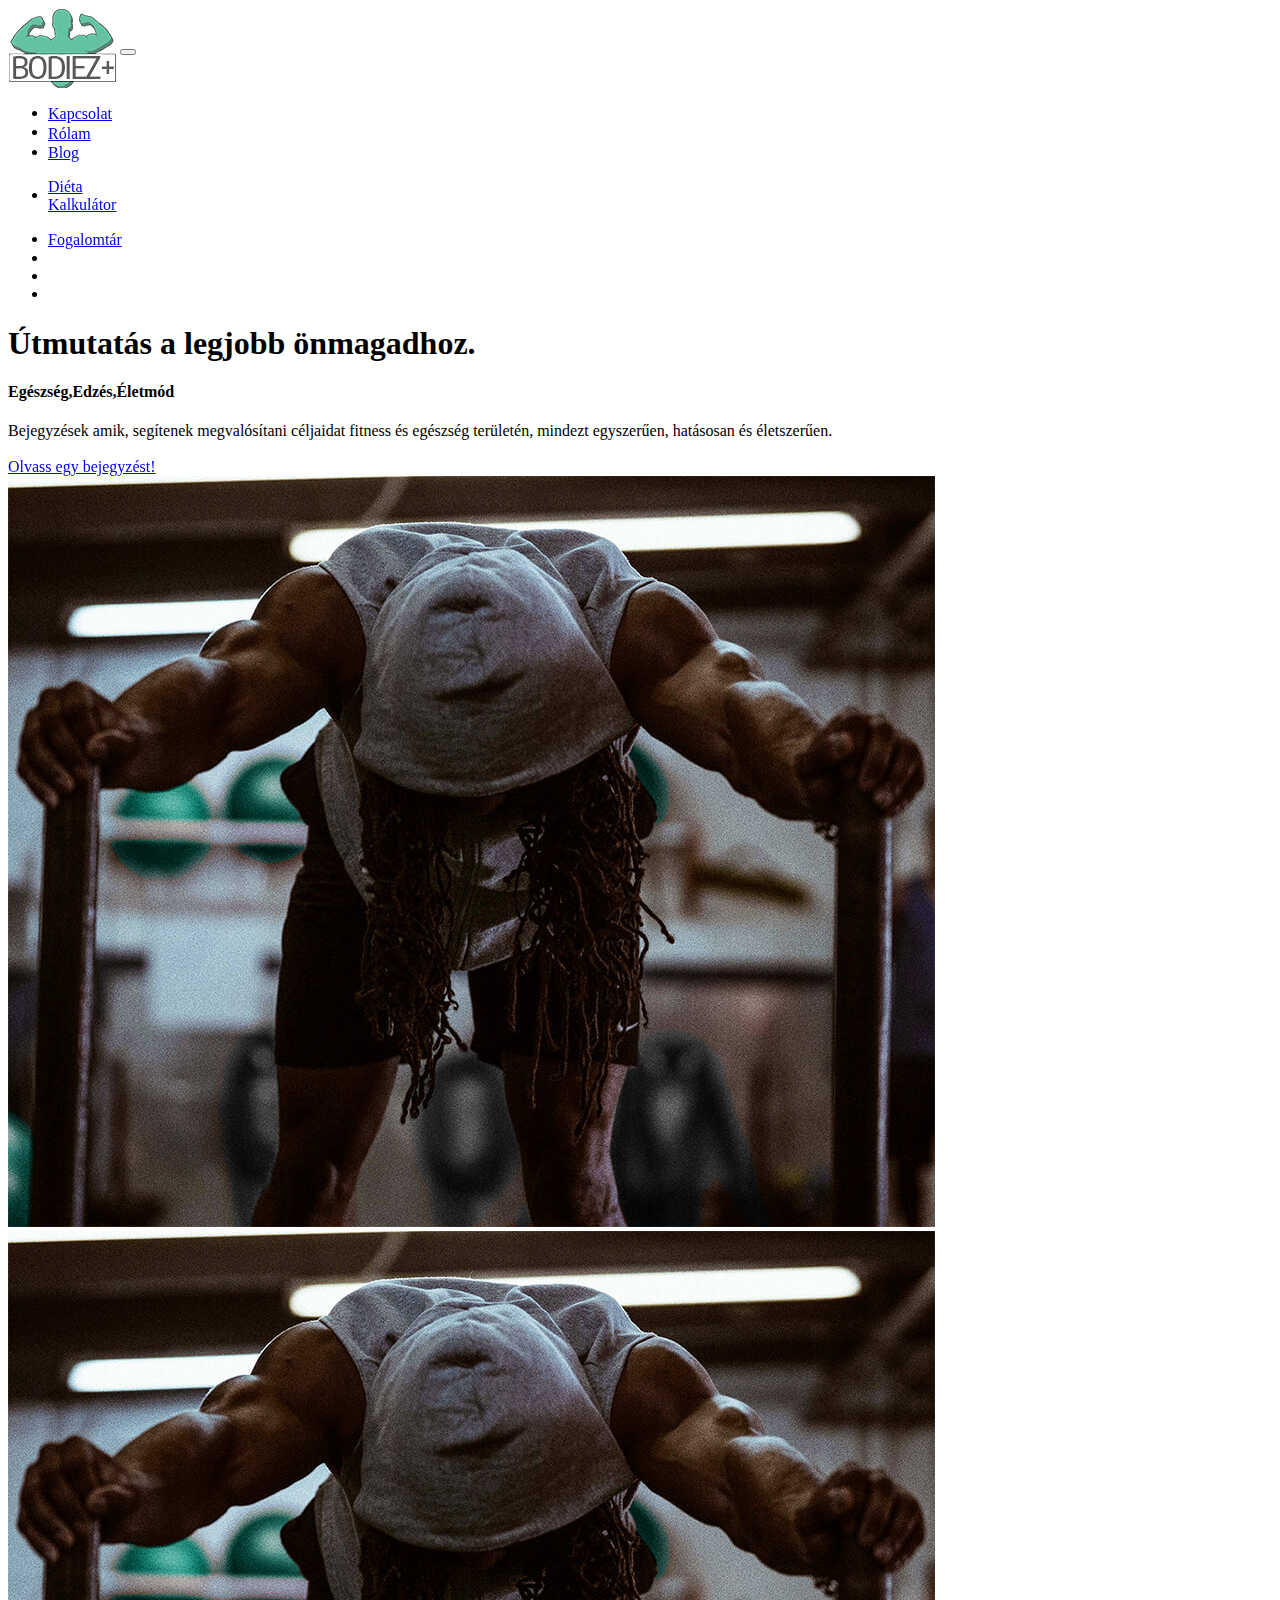
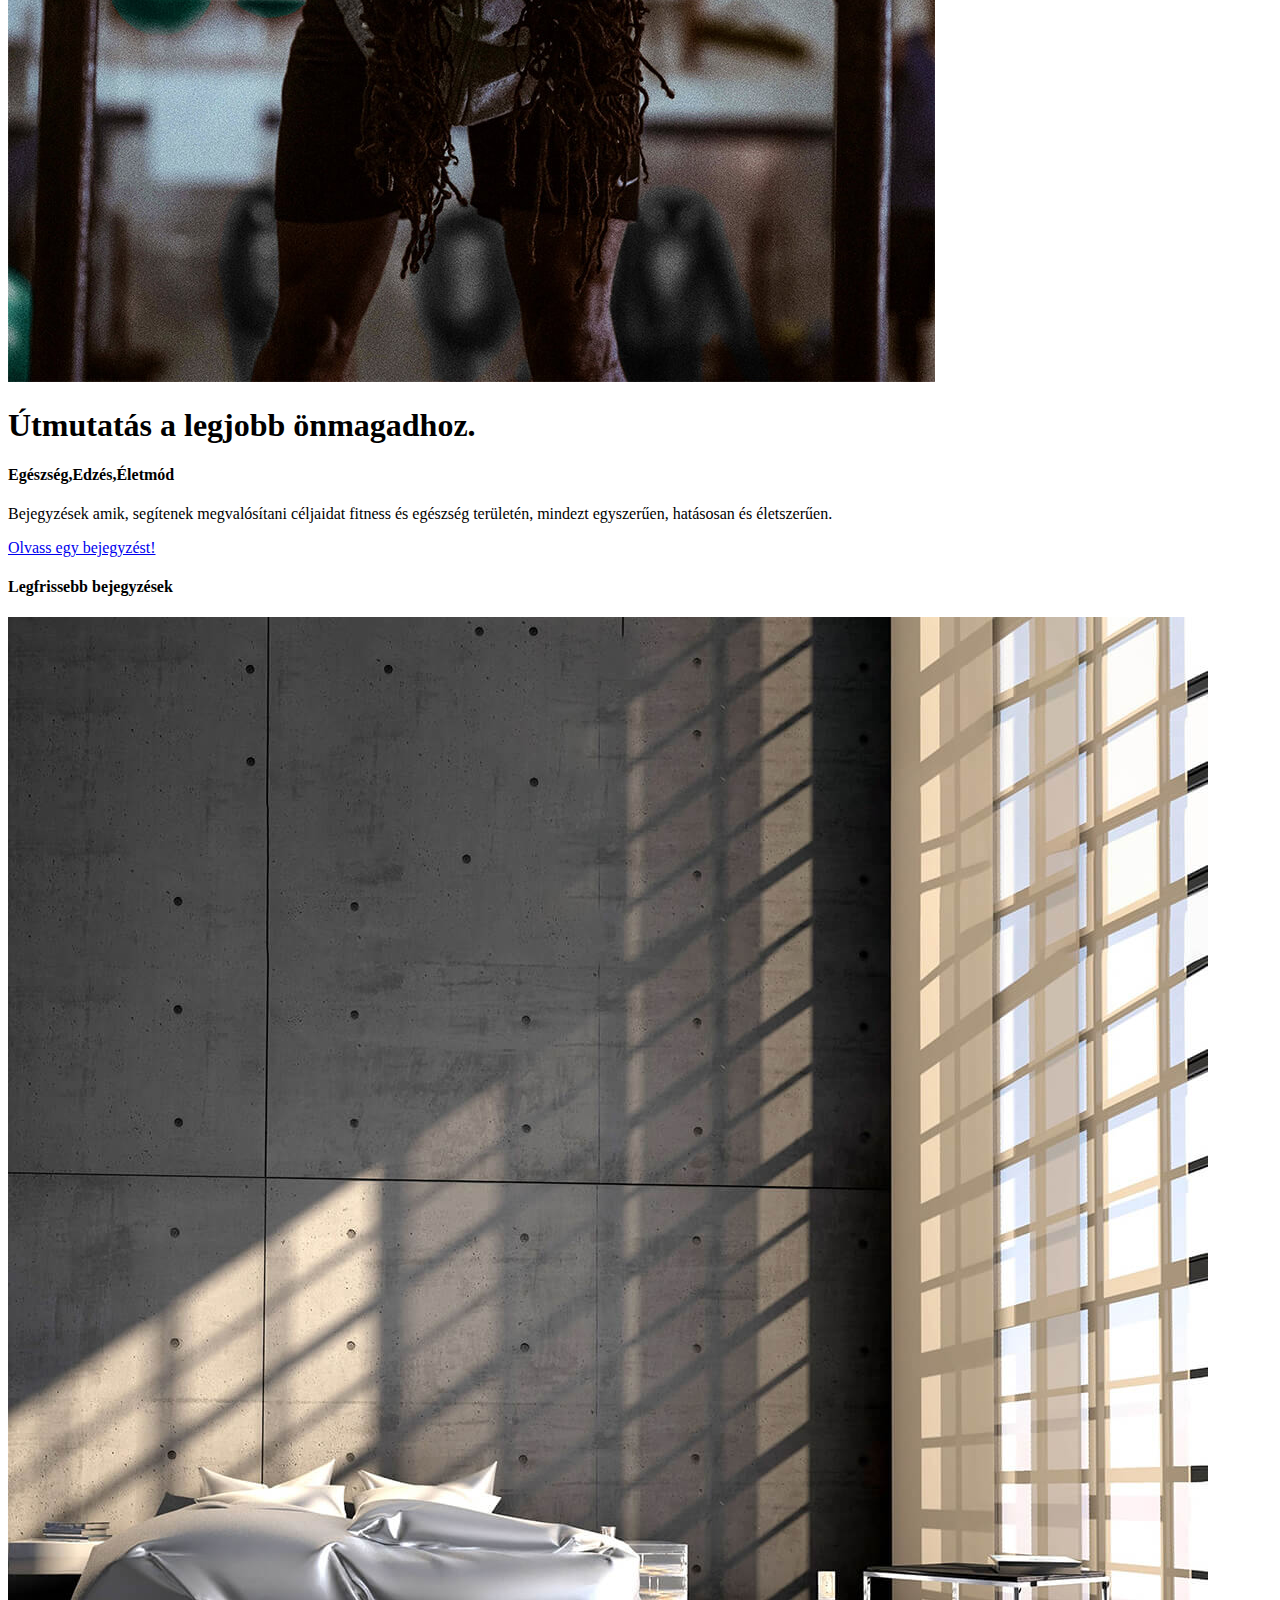
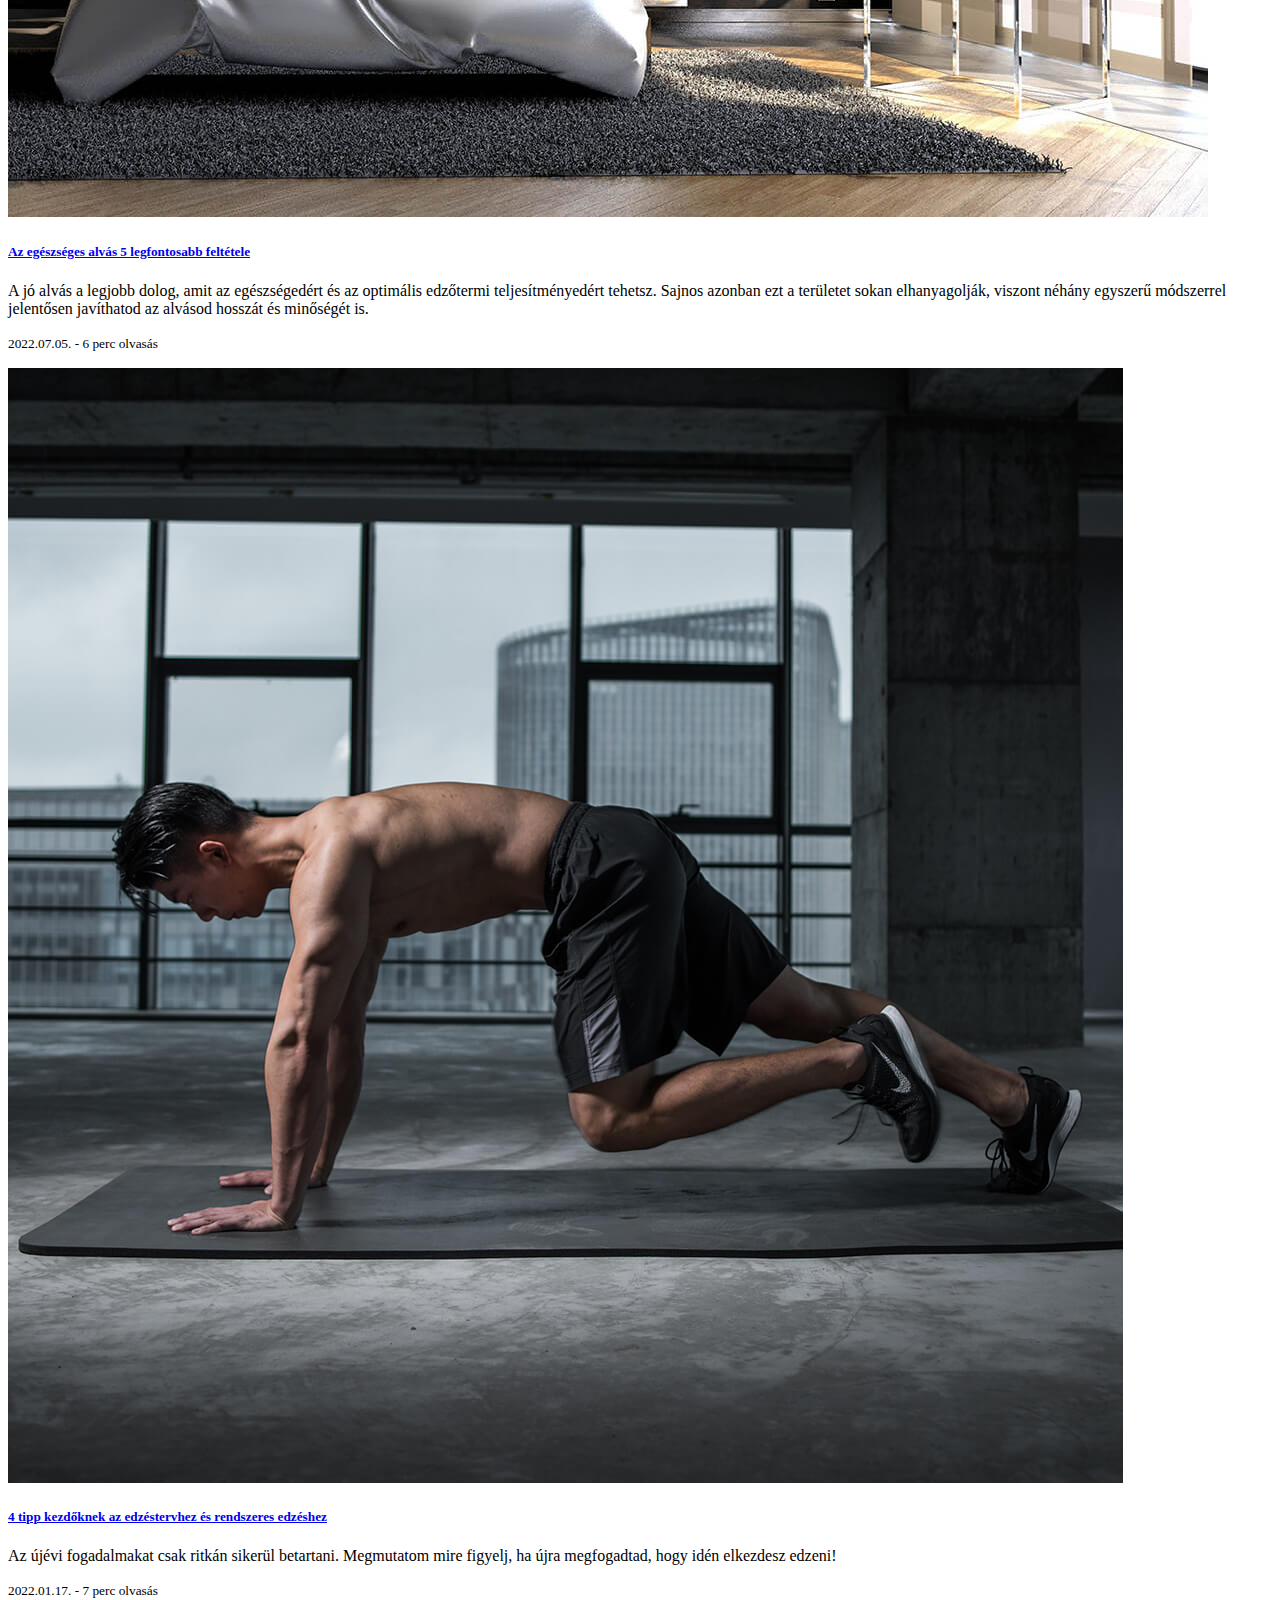
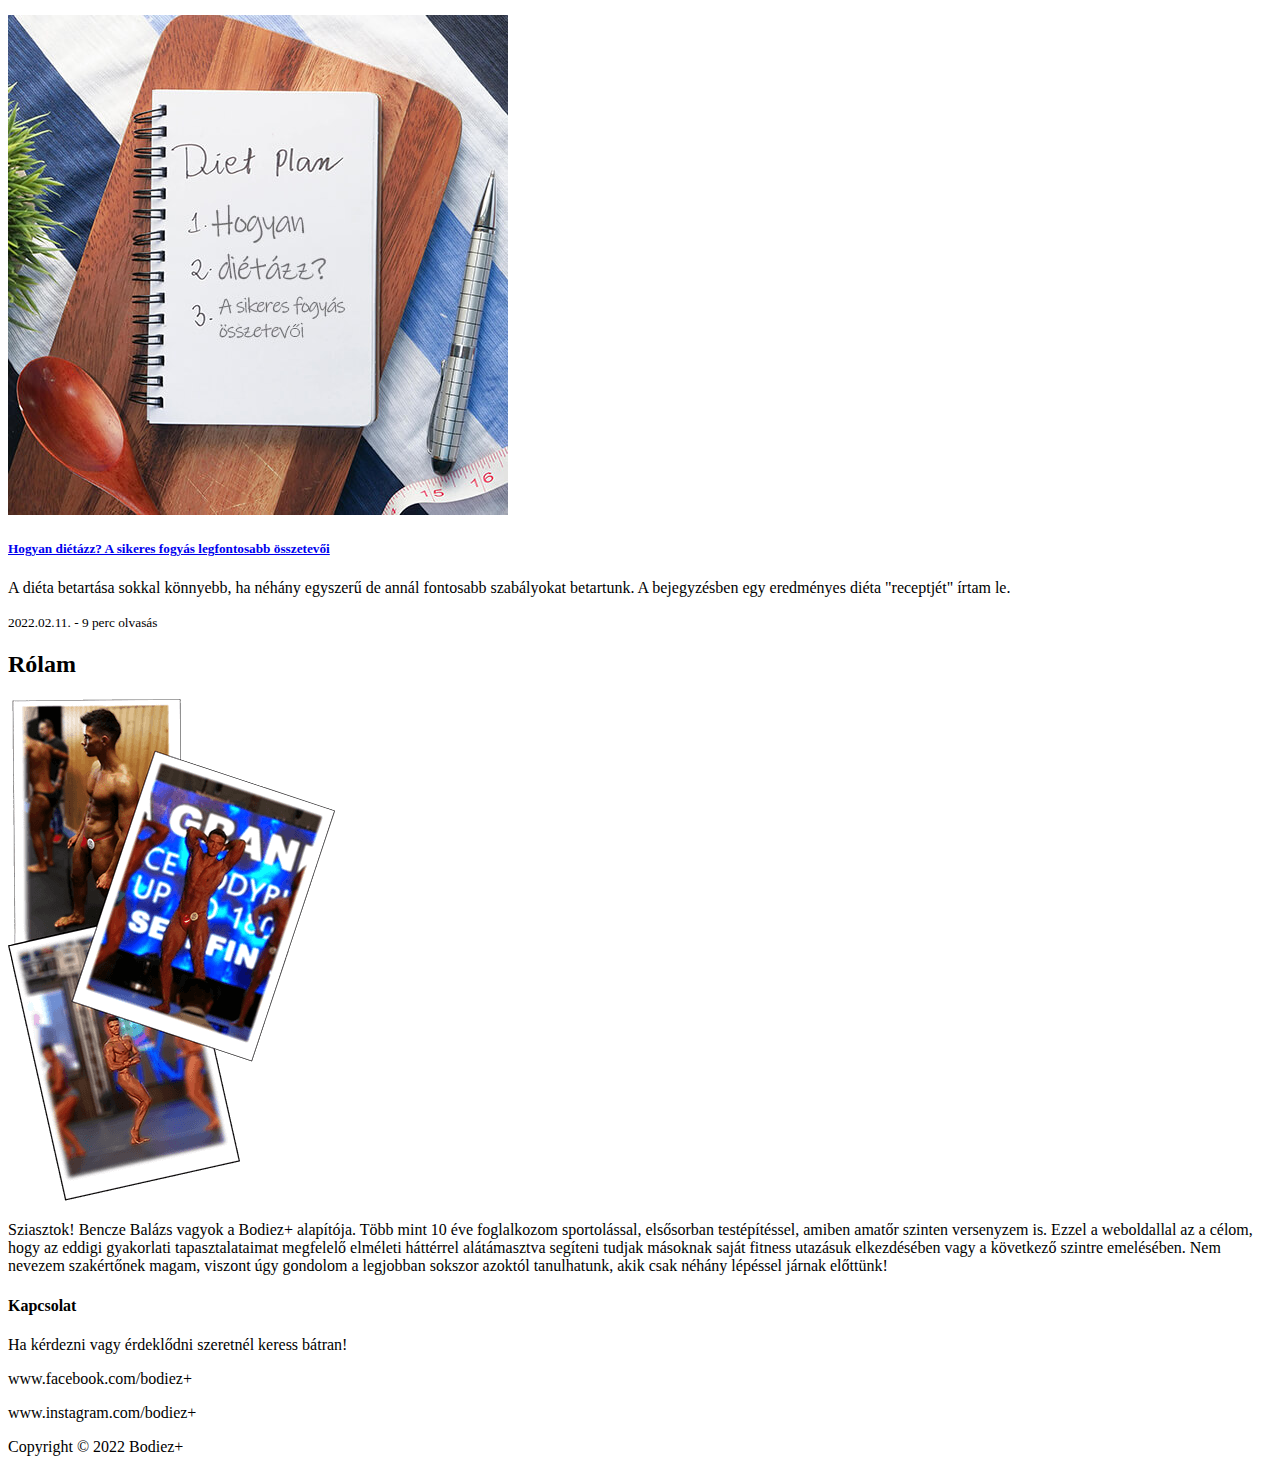
==== index.html @ ce90ee62 "fix" ====
<!--MENU-------------------------------------------
1. NAVBAR (bootstrap)
2. HERO MAIN PAGE
3. CARD GROUP (bootstrap)
4. RÓLAM
5. KAPCSOLAT
-------------------------------------------------->


<!DOCTYPE html>
<html lang="hu">
	<head>

		<link rel="icon" href="images/logo/Bodiez+ logo.png" type="image/icon type"> <!--HTML Title icon-->
		
		<title>
			Bodiez+
		</title>

		<meta name="description" content="Edzésről és egészséges életmódról szóló blog">
		<meta name="keywords" content="edzés, testépítés, diéta, egészséges étrend, fogyás, egészséges életmód,edzésterv"> 

		<script type="application/ld+json">{
			"@context": "http://schema.org",
			"@type": "WebSite",
			  "name": "Bodiez+",
			  "url": "https://www.bodiezplus.hu/",
			}</script>
		
		<!-- Saját CSS-ek-->
		<link rel="stylesheet" type="text/css" href="css/style.css">
		<!-- FontAwesome CSS-->
		<link rel="stylesheet" type="text/css" href="css/all.css">
		<!-- Google Font-->
		<link rel="stylesheet" href="https://fonts.googleapis.com/css?family=Encode+Sans+Semi+Condensed:400"/> <!--Encode Sans Semi Condensed Font (a css stylesheet felett kell lennie a kódban) !important-ot kellet írni a font-famailyhez hogy jó legyen-->
		<!--Hover.css-->
		<link href="CSS/hover.css" rel="stylesheet" media="all">
		<!-- Required meta tags Bootstrap -->
		<meta charset="utf-8">
		<meta name="viewport" content="width=device-width, initial-scale=1">
		<!-- Bootstrap CSS -->
		<link href="https://cdn.jsdelivr.net/npm/bootstrap@5.1.3/dist/css/bootstrap.min.css" rel="stylesheet" integrity="sha384-1BmE4kWBq78iYhFldvKuhfTAU6auU8tT94WrHftjDbrCEXSU1oBoqyl2QvZ6jIW3" crossorigin="anonymous">

		<!-- Global site tag (gtag.js) - Google Analytics -->
		<script async src="https://www.googletagmanager.com/gtag/js?id=G-F5WJ1SFQ71"></script>
		<script>
		window.dataLayer = window.dataLayer || [];
		function gtag(){dataLayer.push(arguments);}
		gtag('js', new Date());

		gtag('config', 'G-F5WJ1SFQ71');
		gtag('config', 'UA-216389360-1');
		</script>
	</head>
		
<body>
		
	<!--1. Navbar (bootstrap) start ----------------------------------------------------------------------------------------------------------------------------------->
	<nav class="navbar navbar-expand-lg">
		<div class="container-fluid">
		<a href="index.html"><img class="navlogo hvr-sink" src="images/logo/Bodiez+ logo.png" alt="bodiezplus logo"></a>
		  <button class="navbar-toggler" type="button" data-bs-toggle="collapse" data-bs-target="#navbarSupportedContent" aria-controls="navbarSupportedContent" aria-expanded="false" aria-label="Toggle navigation">
			<span><i class="fas fa-bars"></i></span>
		  </button>
		  <div class="collapse navbar-collapse" id="navbarSupportedContent">
			<ul class="navbar-nav me-auto mb-2 mb-lg-0">
			  <li class="nav-item">
				<a class="nav-link hvr-sink" href="#kapcsolat">Kapcsolat</a>
			  </li>
			  <li class="nav-item">
				<a class="nav-link hvr-sink" href="#rólam">Rólam</a>
			  </li>
			  <li class="nav-item">
				<a class="nav-link hvr-sink" href="blog.html">Blog</a>
			  </li>
			  <li class="nav-item">
				<a class="nav-link hvr-sink" href="dieta-kalkulator.html"> <p id="diéta-kalkulátor">Diéta<br>Kalkulátor</p></a>
			  </li>
			  <li class="nav-item">
				<a class="nav-link hvr-sink" href="fitness-fogalomtar.html">Fogalomtár</a>
			  </li>
			  <li class="nav-item">
				<a class="nav-link hvr-sink" title="Bodiezplus instagram" target="_blank" rel="noopener" href="https://www.instagram.com/bodiezplus/"><i class="fab fa-instagram fa-lg"></i></a>
			  </li>
			  <li class="nav-item">
				<a class="nav-link hvr-sink" title="Bodiezplus facebook" target="_blank" rel="noopener" href="https://www.facebook.com/bodiezplus"><i class="fab fa-facebook fa-lg"></i></a>
			  </li>
			  <li class="nav-item">
				<a class="nav-link hvr-sink" title="Bodiezplus reddit" target="_blank" rel="noopener" href="https://www.reddit.com/r/Bodiezplus/"><i class="fab fa-reddit fa-lg"></i></a>
			  </li>
			</ul>
		
		  </div>
		</div>
	  </nav>
	 <!-- Navbar (bootstarp) end --> 


	
	
	<!--2. Hero main page start---------------------------------------------------------------------------------------------------------------------------------------------->
	 <div class="container">
		<div class="row">
		  <div class="col-4">
			<h1>Útmutatás a legjobb önmagadhoz.</h1>
			<h4>Egészség,Edzés,Életmód</h4>
			<p class="herop">Bejegyzések amik, segítenek megvalósítani céljaidat fitness és egészség területén, mindezt egyszerűen, hatásosan és életszerűen.</p>
			<!--<button class="iratkozzfelbtn hvr-sink">Iratkozz fel!</button> <button class="olvassbtn hvr-sink">Olvass egy bejegyzést</button>-->
			<a class="hvr-sink" id="herobutton" href="blog.html">Olvass egy bejegyzést!</a>
		  </div>
		  <div class="col-8">
			<img id="heroimg" src="images/heropage/bodybuilder konditeremben edz.jpg" alt="testépítő edzőteremben edzés">
		  </div>
		</div>
	  </div>

	  <div class="heromobile">

		<div class="heromobile_img">
			<img src="images/heropage/bodybuilder konditeremben edz.jpg" alt="testépítő edzőteremben edzés">
		</div>
		
		<div class="heromobile_szöveg">
			<h1>Útmutatás a legjobb önmagadhoz.</h1>
			<h4>Egészség,Edzés,Életmód</h4>
			<p class="herop">Bejegyzések amik, segítenek megvalósítani céljaidat fitness és egészség területén, mindezt egyszerűen, hatásosan és életszerűen.</p>
			<a id="herobutton" href="blog.html">Olvass egy bejegyzést!</a>
		</div>

	  </div>
	<!--Hero main page end-->


	
	<!--3. Card Group (bootstrap) start------------------------------------------------------------------------------------------------------------------------->
	<div class="cardgroupcím"><h4>Legfrissebb bejegyzések</h4></div>
	
	<div class="card-group">

		<div id="card3" class="card">
			<a href="Az-egeszseges-alvas-5-legfontosabb-feltetele.html"><img src="images/blogpost_images/bed-canva.jpg" class="card-img-top" alt="Az egészséges alvás 5 legfontosabb feltétele blogposzt"></a>
			<div class="card-body">
			  <a href="#"><h5 class="card-title">Az egészséges alvás 5 legfontosabb feltétele</h5></a>
			  <p class="card-text">A jó alvás a legjobb dolog, amit az egészségedért és az optimális edzőtermi teljesítményedért tehetsz. Sajnos azonban ezt a területet sokan elhanyagolják, viszont néhány egyszerű módszerrel jelentősen javíthatod az alvásod hosszát és minőségét is.</p>
			  <p class="card-text"><small class="text-muted">2022.07.05. - 6 perc olvasás</small></p>
			</div>
		  </div>

		<div id="card1" class="card">
		  <a href="4-tipp-kezdoknek-az-edzestervhez-es-rendszeres-edzeshez.html"><img src="images/blogpost_images/hogyan-kezdjünk-el-edzeni-pexels-li-sun-comp.jpg" class="card-img-top" alt="4-tipp-kezdőknek-az-edzéstervhez-és-rendszeres-edzéshez"></a>
		  <div class="card-body">
			<a href="4-tipp-kezdoknek-az-edzestervhez-es-rendszeres-edzeshez.html"><h5 class="card-title">4 tipp kezdőknek az edzéstervhez és rendszeres edzéshez</h5></a>
			<p class="card-text">Az újévi fogadalmakat csak ritkán sikerül betartani. Megmutatom mire figyelj, ha újra megfogadtad, hogy idén elkezdesz edzeni!</p>
			<p class="card-text"><small class="text-muted">2022.01.17. - 7 perc olvasás</small></p>
		  </div>
		</div>

		<div id="card2" class="card">
		  <a href="Hogyan-dietazz-a-sikeres-fogyas-legfontosabb-osszetevoi.html"><img src="images/blogpost_images/diéta-canva.jpg" class="card-img-top" alt="Hogyan diétázz? A sikeres fogyás legfontosabb összetevői"></a>
		  <div class="card-body">
			<a href="Hogyan-dietazz-a-sikeres-fogyas-legfontosabb-osszetevoi.html"><h5 class="card-title">Hogyan diétázz? A sikeres fogyás legfontosabb összetevői</h5></a>
			<p class="card-text">A diéta betartása sokkal könnyebb, ha néhány egyszerű de annál fontosabb szabályokat betartunk. A bejegyzésben egy eredményes diéta "receptjét" írtam le.</p>
			<p class="card-text"><small class="text-muted">2022.02.11. - 9 perc olvasás</small></p>
		  </div>
		</div>
	
	  </div>
	 <!--Card Group (bootstrap) end-->
	

	<!--4. Rólam start------------------------------------------------------------------------------------------------------------------------------------------------------>
	<div id="rólam" class="rólam">
		<h2 id="rólamh2">Rólam</h2>
		<div class="rólamimg">
			<img src="images/rólam_page/testepito-verseny-kepek-rolam.png" alt="amatőr testépítő versenyző a versenyen">
			
			<p id="rólam_p">
				Sziasztok! Bencze Balázs vagyok a Bodiez+ alapítója.
				Több mint 10 éve foglalkozom sportolással, elsősorban testépítéssel, amiben
				amatőr szinten versenyzem is. Ezzel a weboldallal az a célom, hogy
				az eddigi gyakorlati tapasztalataimat megfelelő elméleti háttérrel alátámasztva segíteni tudjak másoknak saját fitness utazásuk elkezdésében vagy a következő szintre emelésében. Nem nevezem szakértőnek magam, viszont úgy gondolom a legjobban sokszor azoktól tanulhatunk, akik csak néhány lépéssel járnak előttünk!
			</p>
		</div>

	</div>
	<!-- Rólam end-->


	<!--5. Kapcsolat start-------------------------------------------------------------------------------------------------------------------------------------------------->
	<div id="kapcsolat" class="kapcsolat">
	
		<h4 id="kapcsolath4">Kapcsolat</h4>
		<p id="kapcsolatfőp">Ha kérdezni vagy érdeklődni szeretnél keress bátran!</p>
		
		<div class="kapcsolatsor">
			<i class="fas fa-envelope"></i>
			<p></p>
			<i class="fab fa-facebook fa-lg"></i>
			<p>www.facebook.com/bodiez+</p>
			<i class="fab fa-instagram fa-lg"></i>
			<p>www.instagram.com/bodiez+</p>
		</div>
	

	</div>
	<!--Kapcsolat end-->


	<!-- Option 1: Bootstrap Bundle with Popper (Javascript) -->
	<script src="https://cdn.jsdelivr.net/npm/bootstrap@5.1.3/dist/js/bootstrap.bundle.min.js" integrity="sha384-ka7Sk0Gln4gmtz2MlQnikT1wXgYsOg+OMhuP+IlRH9sENBO0LRn5q+8nbTov4+1p" crossorigin="anonymous"></script>

</body>
		<div class="footer">
			<footer>Copyright &copy; 2022 Bodiez+</footer>
		</div>
	
</html>
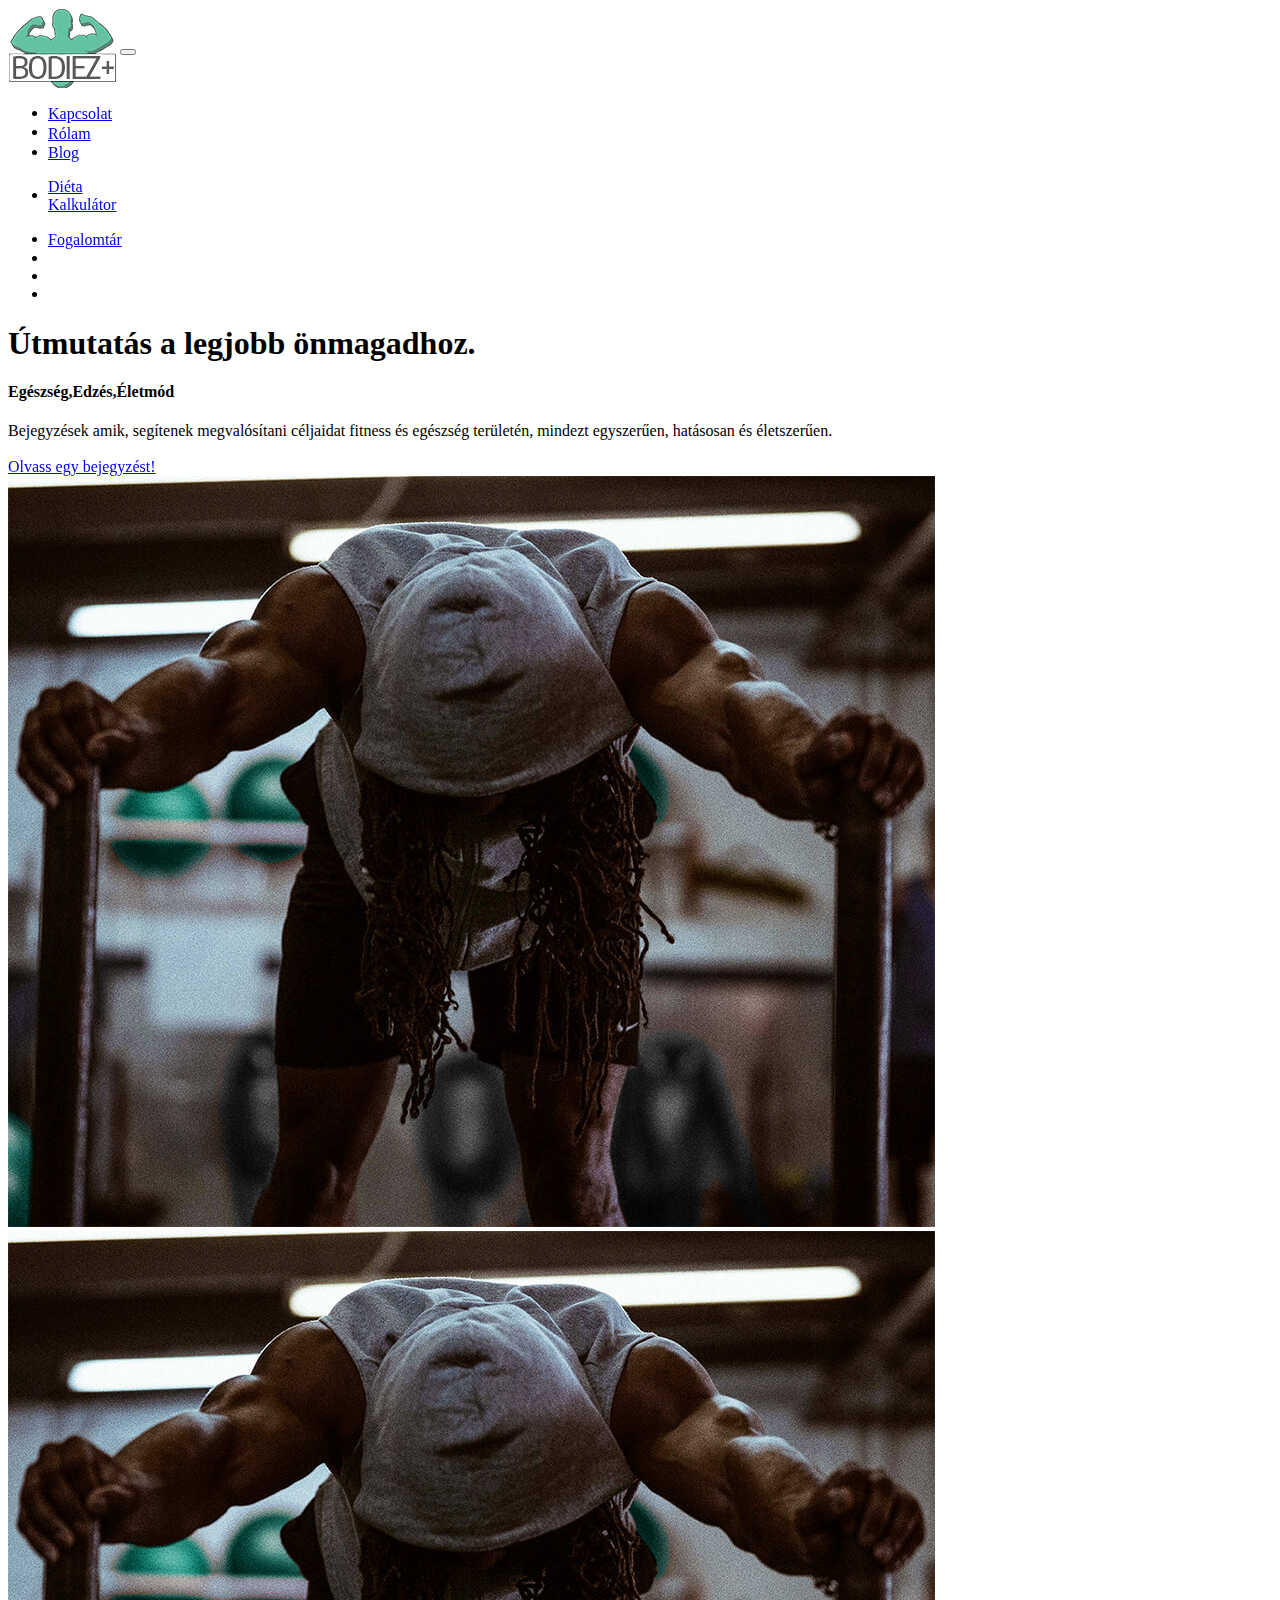
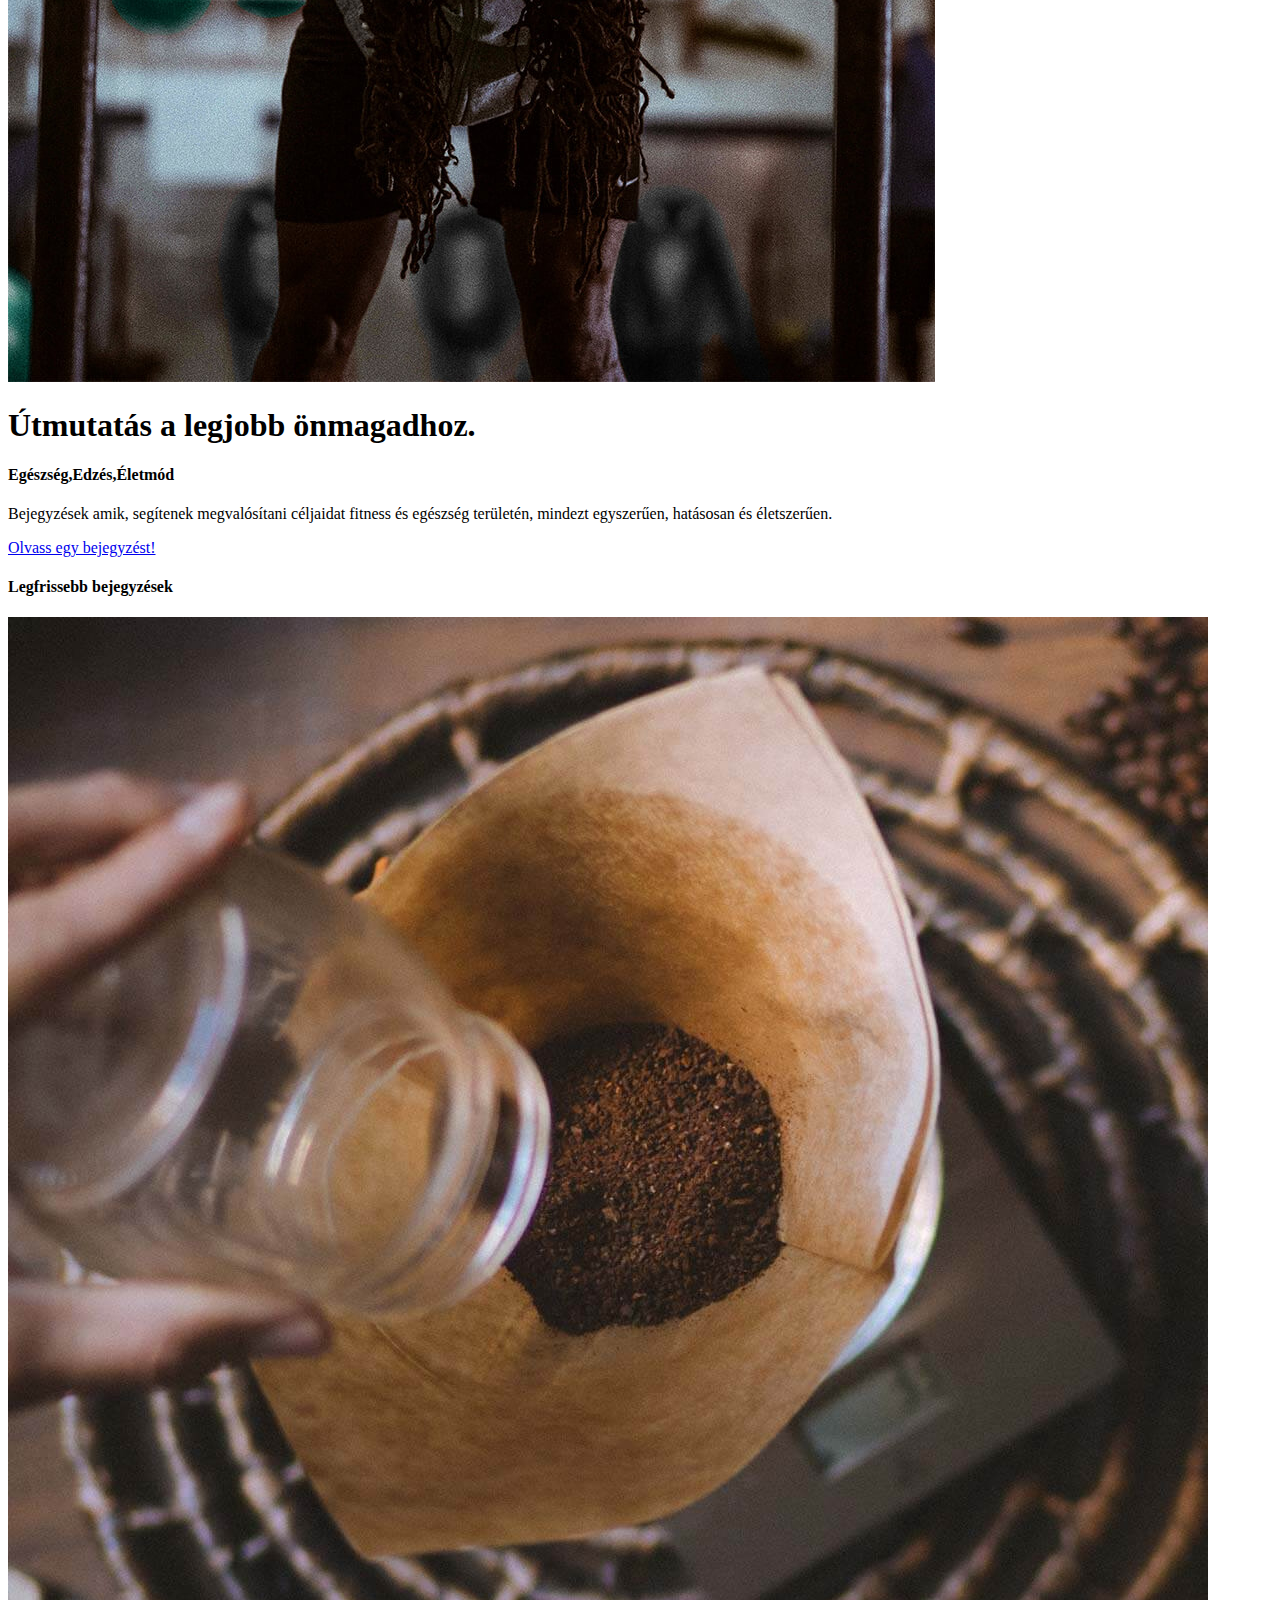
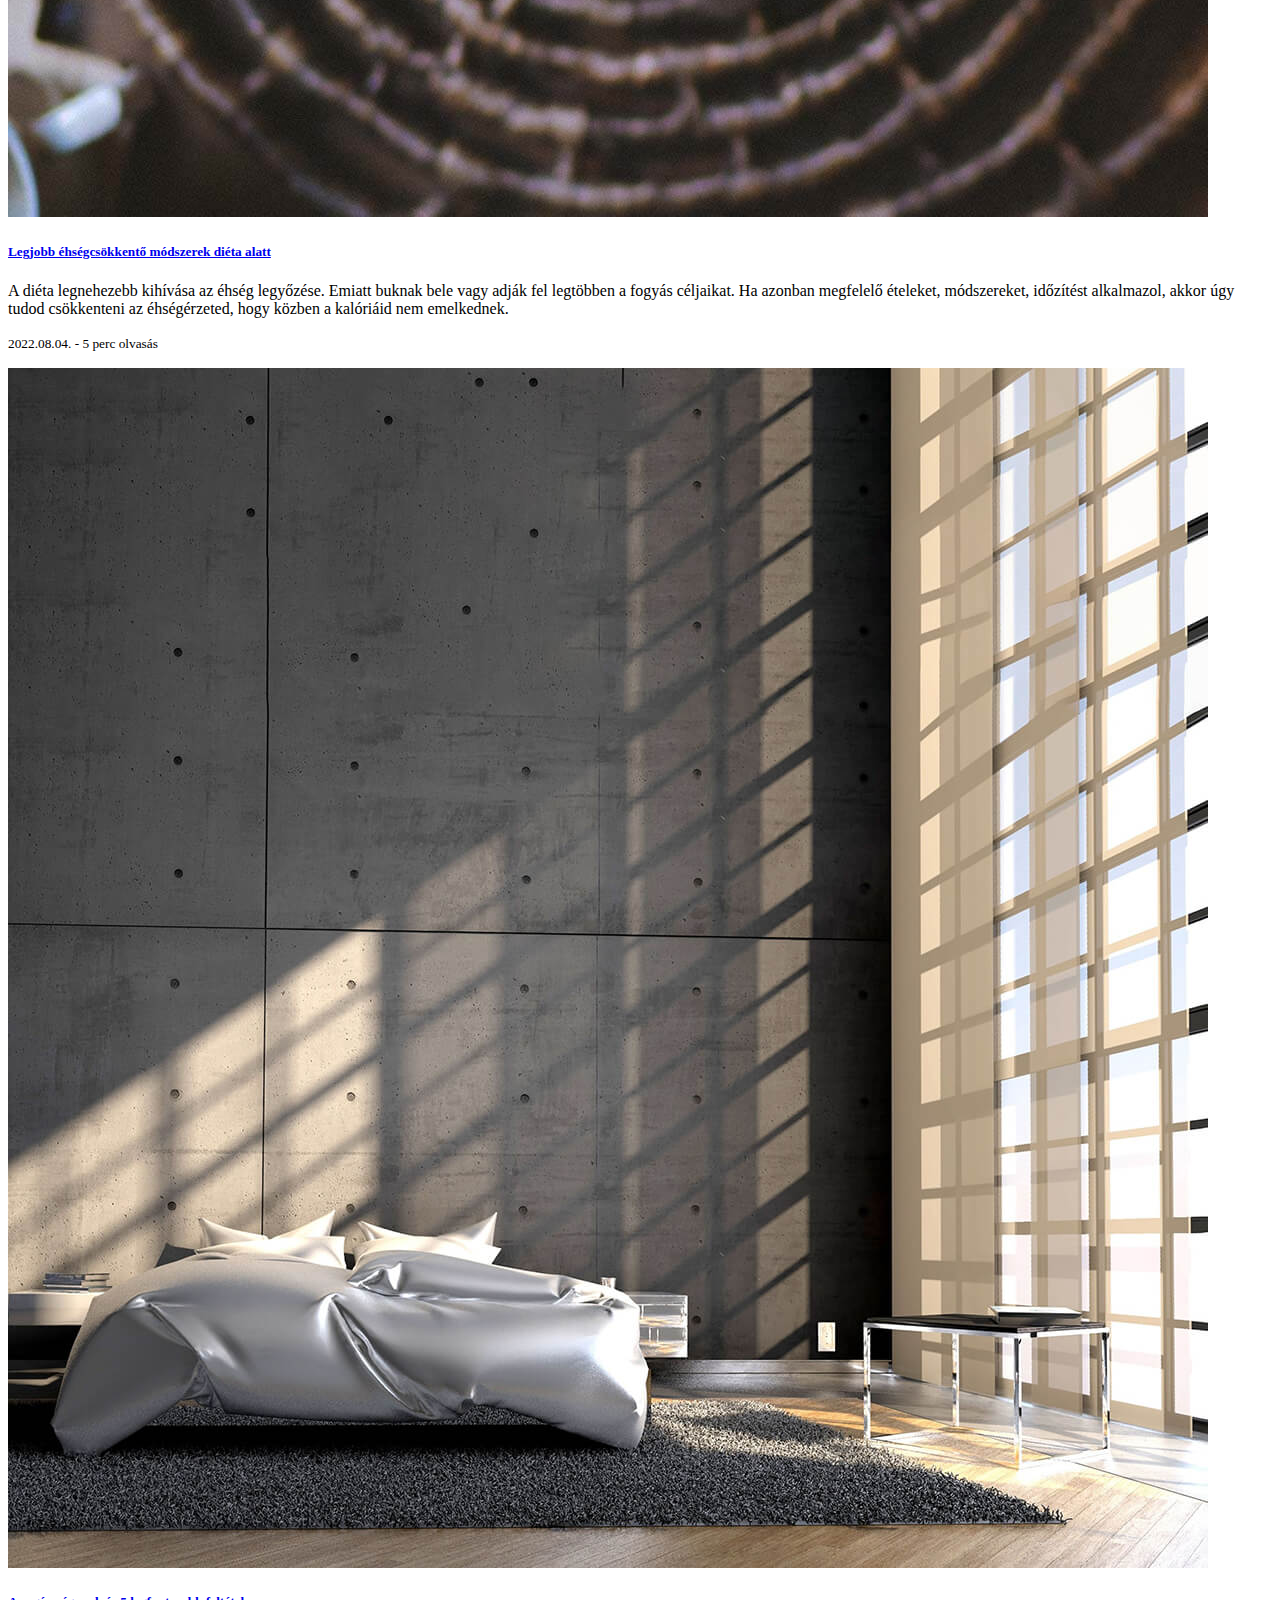
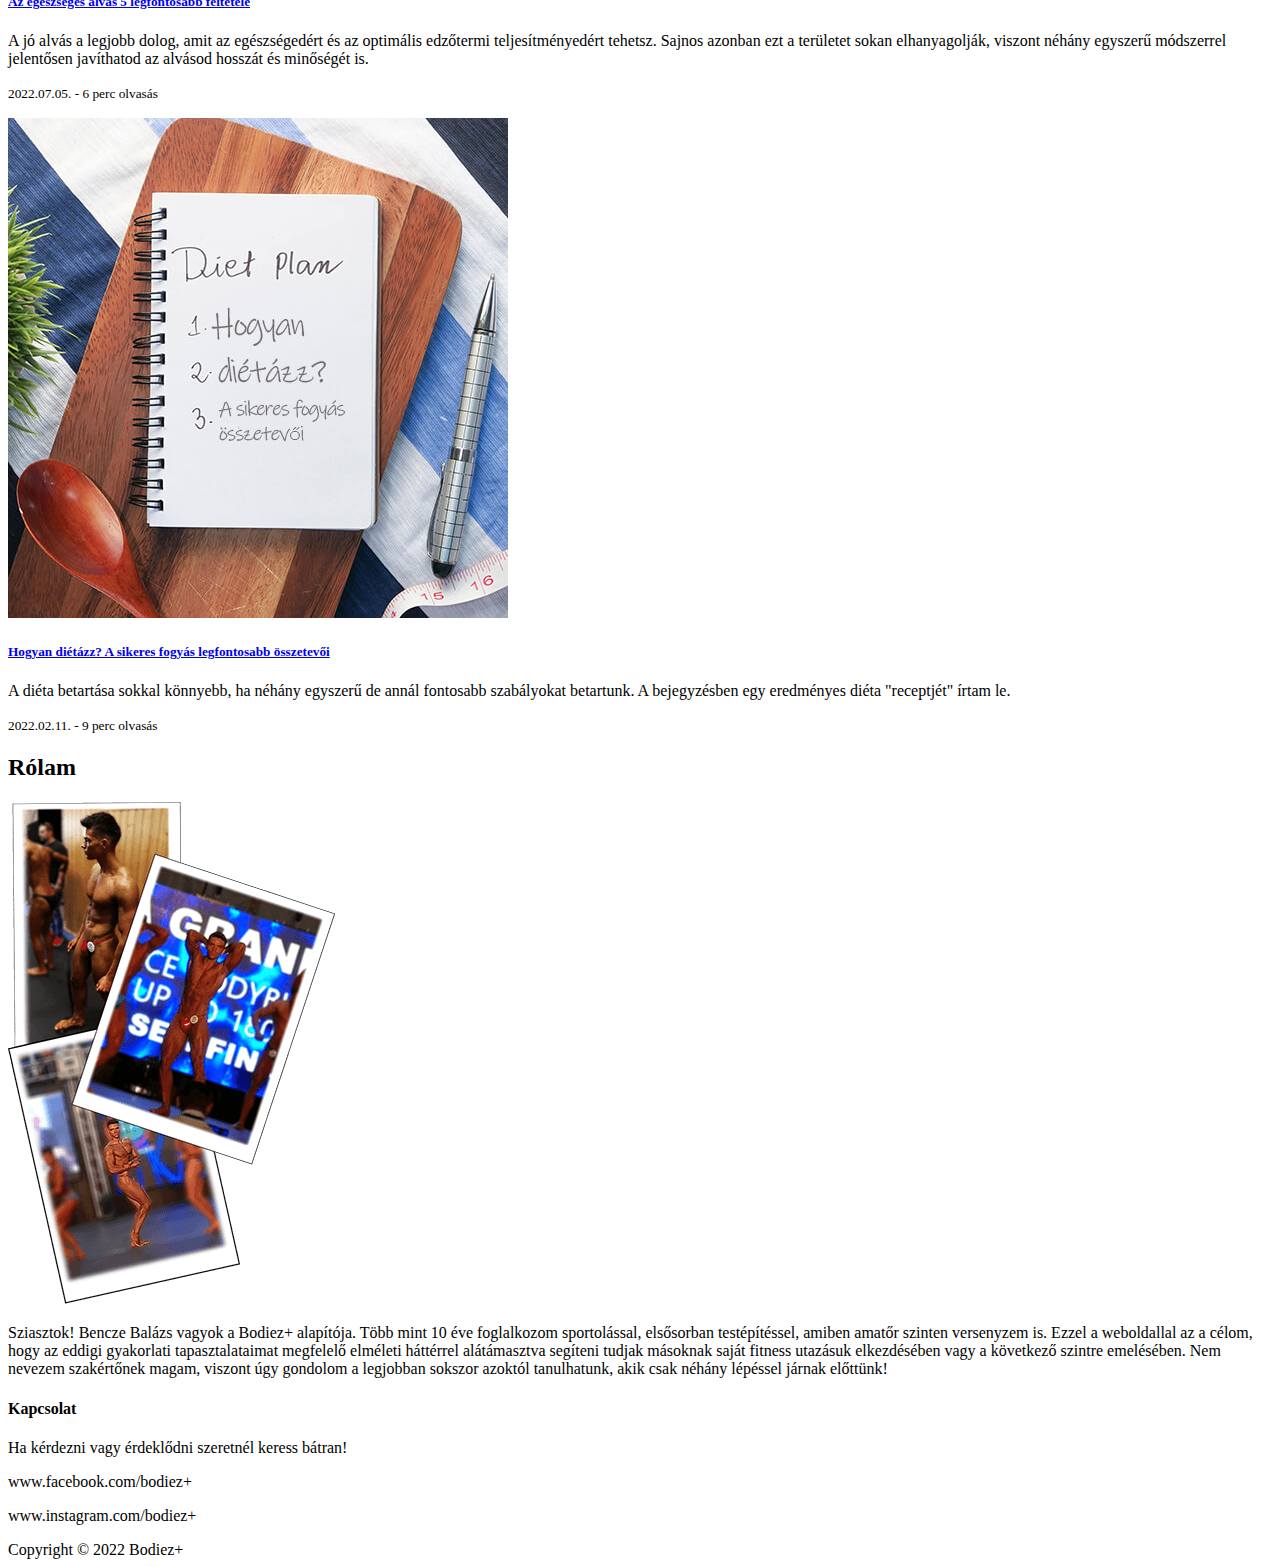
==== commit 2f464e93: "uj blogpost, blog page updt" ====
--- a/index.html
+++ b/index.html
@@ -20,13 +20,6 @@
 		<meta name="description" content="Edzésről és egészséges életmódról szóló blog">
 		<meta name="keywords" content="edzés, testépítés, diéta, egészséges étrend, fogyás, egészséges életmód,edzésterv"> 
 
-		<script type="application/ld+json">{
-			"@context": "http://schema.org",
-			"@type": "WebSite",
-			  "name": "Bodiez+",
-			  "url": "https://www.bodiezplus.hu/",
-			}</script>
-		
 		<!-- Saját CSS-ek-->
 		<link rel="stylesheet" type="text/css" href="css/style.css">
 		<!-- FontAwesome CSS-->
@@ -137,6 +130,15 @@
 	
 	<div class="card-group">
 
+		<div id="card1" class="card">
+			<a href="https://www.bodiezplus.hu/Legjobb-ehsegcsokkento-modszerek-fogyokura-alatt"><img src="images/blogpost_images/legjobb-ehsegcsokkento-modszerek-dieta-alatt-cardgroup.jpg" class="card-img-top" alt="Legjobb éhségcsökkentő módszerek diéta alatt"></a>
+			<div class="card-body">
+			  <a href="4-tipp-kezdoknek-az-edzestervhez-es-rendszeres-edzeshez.html"><h5 class="card-title">Legjobb éhségcsökkentő módszerek diéta alatt</h5></a>
+			  <p class="card-text">A diéta legnehezebb kihívása az éhség legyőzése. Emiatt buknak bele vagy adják fel legtöbben a fogyás céljaikat. Ha azonban megfelelő ételeket, módszereket, időzítést alkalmazol, akkor úgy tudod csökkenteni az éhségérzeted, hogy közben a kalóriáid nem emelkednek.</p>
+			  <p class="card-text"><small class="text-muted">2022.08.04. - 5 perc olvasás</small></p>
+			</div>
+		  </div>
+		
 		<div id="card3" class="card">
 			<a href="Az-egeszseges-alvas-5-legfontosabb-feltetele.html"><img src="images/blogpost_images/bed-canva.jpg" class="card-img-top" alt="Az egészséges alvás 5 legfontosabb feltétele blogposzt"></a>
 			<div class="card-body">
@@ -146,14 +148,6 @@
 			</div>
 		  </div>
 
-		<div id="card1" class="card">
-		  <a href="4-tipp-kezdoknek-az-edzestervhez-es-rendszeres-edzeshez.html"><img src="images/blogpost_images/hogyan-kezdjünk-el-edzeni-pexels-li-sun-comp.jpg" class="card-img-top" alt="4-tipp-kezdőknek-az-edzéstervhez-és-rendszeres-edzéshez"></a>
-		  <div class="card-body">
-			<a href="4-tipp-kezdoknek-az-edzestervhez-es-rendszeres-edzeshez.html"><h5 class="card-title">4 tipp kezdőknek az edzéstervhez és rendszeres edzéshez</h5></a>
-			<p class="card-text">Az újévi fogadalmakat csak ritkán sikerül betartani. Megmutatom mire figyelj, ha újra megfogadtad, hogy idén elkezdesz edzeni!</p>
-			<p class="card-text"><small class="text-muted">2022.01.17. - 7 perc olvasás</small></p>
-		  </div>
-		</div>
 
 		<div id="card2" class="card">
 		  <a href="Hogyan-dietazz-a-sikeres-fogyas-legfontosabb-osszetevoi.html"><img src="images/blogpost_images/diéta-canva.jpg" class="card-img-top" alt="Hogyan diétázz? A sikeres fogyás legfontosabb összetevői"></a>
